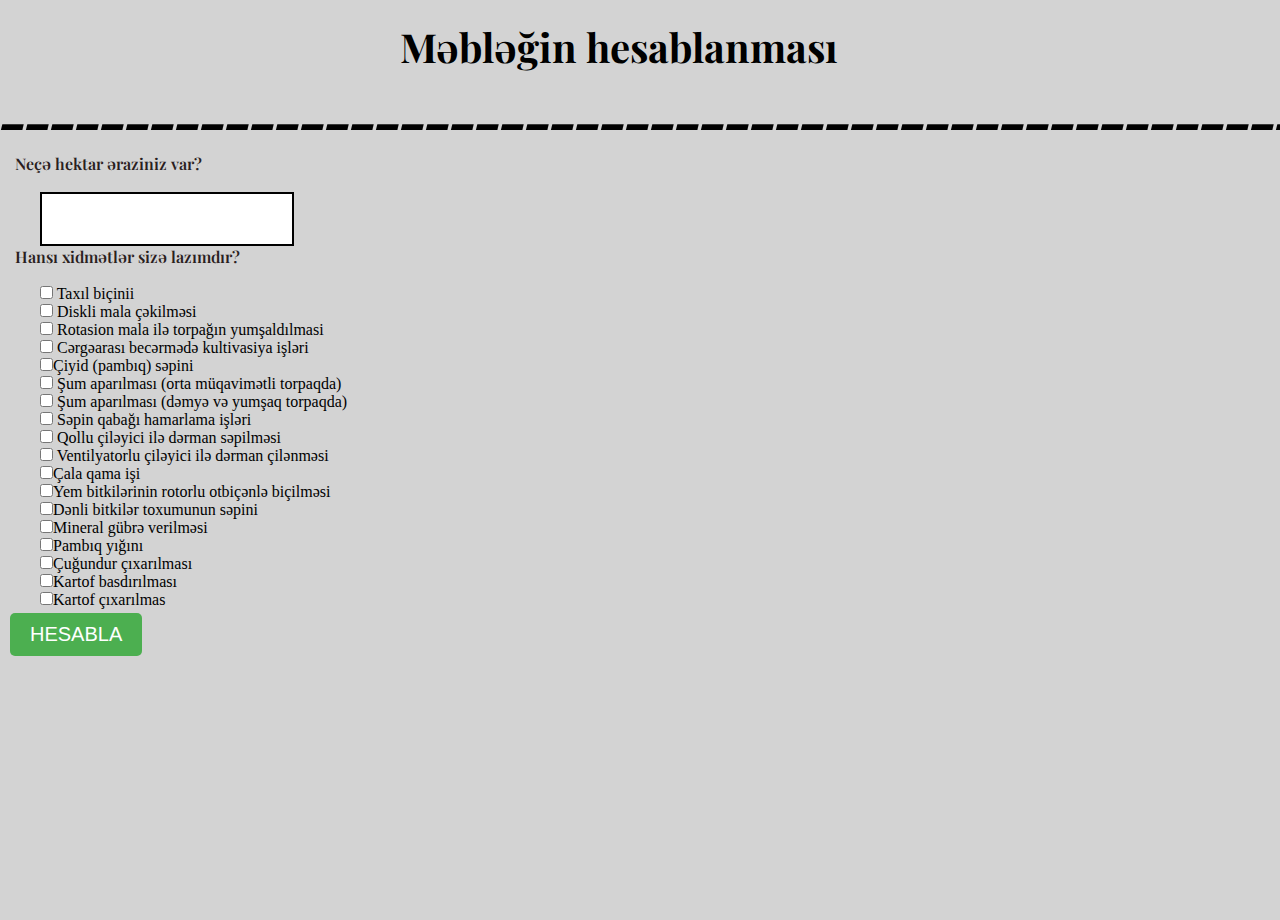
==== Hesabla.html @ d06090f1 "rough draft" ====
<!DOCTYPE html>
<html>

<head>

  <link rel="stylesheet" type="text/css" href="style.css"
  </head>
<body>

	<h3> Məbləğin hesablanması</h3>
  <h2>_____________________________________________________</h2>

<form >
  <p id="necehektar">Neçə hektar əraziniz var?</p><br>

  <input type ="text" name="sahe" id="hektar" value=" " class="i"><br>
  <p id="hansixidmet">Hansı xidmətlər sizə lazımdır?</p><br>

  <input type="checkbox" id="bicin" class="i" > Taxıl biçinii<br>
  <input type="checkbox" id="disklimala" class="i" > Diskli mala çəkilməsi<br>
  <input type="checkbox" id="rotasionmala" class="i" > Rotasion mala ilə torpağın yumşaldılmasi<br>
  <input type="checkbox" id="cergearasibecerme" class="i" > Cərgəarası becərmədə kultivasiya işləri<br>
  <input type="checkbox" id="pambiqsepini" class="i">Çiyid (pambıq) səpini<br>
  <input type="checkbox" id="ortashum" class="i"> Şum aparılması (orta müqavimətli torpaqda)<br>
  <input type="checkbox" id="yumshaqshum" class="i"> Şum aparılması (dəmyə və yumşaq torpaqda)<br>
  <input type="checkbox" id="sepinqabagi" class="i"> Səpin qabağı hamarlama işləri<br>
  <input type="checkbox" id="qollucileyici" class="i" > Qollu çiləyici ilə dərman səpilməsi<br>
  <input type="checkbox" id="vintlyatorlucileyici" class="i"> Ventilyatorlu çiləyici ilə dərman çilənməsi<br>
  <input type="checkbox" id="calaqazma" class="i">Çala qama işi<br>
  
  <input type="checkbox" id="rotorlu" class="i">Yem bitkilərinin rotorlu otbiçənlə biçilməsi<br>
  <input type="checkbox" id="denlitoxumsepini" class="i">Dənli bitkilər toxumunun səpini<br>

  <input type="checkbox" id="mineralgubre" class="i" >Mineral gübrə verilməsi<br>
  <input type="checkbox" id="pambiqyigini" class="i" >Pambıq yığını<br>
  <input type="checkbox" id="cugundurcixarilmasi" class="i" >Çuğundur çıxarılması<br>
  <input type="checkbox" id="kartofbasdirilmasi" class="i" >Kartof basdırılması<br>
  <input type="checkbox" id="kartofcixarilmasi" class="i" >Kartof çıxarılmas<br>




  <input type="submit" value="HESABLA" class="i" id="hesbut" onclick="hesablama(); return false;"> 

</form> 

<p id="mesaj"></p>


<script type="text/javascript">

	function hesablama(){

        var sahe=document.getElementById("hektar").value;
        var yekun=0;

     if(document.getElementById("bicin").checked){
        	yekun=yekun+sahe*30;

     }
     if(document.getElementById("disklimala").checked){
        	yekun=yekun+sahe*8;

     }
     if(document.getElementById("rotasionmala").checked){
        	yekun=yekun+sahe*16;

     }
     if(document.getElementById("cergearasibecerme").checked){
        	yekun=yekun+sahe*10;

     }
     if(document.getElementById("pambiqsepini").checked){
        	yekun=yekun+sahe*12;

     }
     if(document.getElementById("ortashum").checked){
        	yekun=yekun+sahe*25;

     }
     if(document.getElementById("yumshaqshum").checked){
        	yekun=yekun+sahe*24;

     }
     if(document.getElementById("sepinqabagi").checked){
        	yekun=yekun+sahe*7.5;

     }
     if(document.getElementById("qollucileyici").checked){
        	yekun=yekun+sahe*10;

     }
     if(document.getElementById("vintlyatorlucileyici").checked){
        	yekun=yekun+sahe*12;

     }
     if(document.getElementById("calaqazma").checked){
        	yekun=yekun+sahe*60;

     }
    
     if(document.getElementById("rotorlu").checked){
        	yekun=yekun+sahe*14;

     }
     if(document.getElementById("denlitoxumsepini").checked){
        	yekun=yekun+sahe*10;

     }
     if(document.getElementById("mineralgubre").checked){
        	yekun=yekun+sahe*8;

     }
     if(document.getElementById("pambiqyigini").checked){
        	yekun=yekun+sahe*60;

     }
     if(document.getElementById("cugundurcixarilmasi").checked){
        	yekun=yekun+sahe*60;

     }

     if(document.getElementById("kartofbasdirilmasi").checked){
        	yekun=yekun+sahe*50;

     }
     if(document.getElementById("kartofcixarilmasi").checked){
        	yekun=yekun+sahe*40;

     }
     


        document.getElementById("mesaj").innerHTML='Yekun məbləğ:  '+yekun+'  AZN';

		
	}

</script>
</body>
</html>
---- style.css ----
@import url('https://fonts.googleapis.com/css?family=Lobster');
@import url('https://fonts.googleapis.com/css?family=Lobster+Two'); 
@import url('https://fonts.googleapis.com/css?family=Playfair+Display');


*{
   padding: 0;
   margin: 0;
   border:0;

}
html,body{
    height: 100%;
    width: 100%;
    background: #d3d3d3;
    }









header{
    height: 98px;
    width:100%;

    margin: 50px;
    margin-left: 570px;

    
}

.button  {
    background-color: #4CAF50;
    border: none;
    color: white;
    padding: 25px 32px;
    text-align: center;
    text-decoration: none;
    display: inline-block;
    font-size: 30px;
    margin: 4px 29px;
    cursor: pointer;
    border-radius: 5px;
}
#hesab{

    width: 400px;
}
#body{

    margin-left: 200px;


}
.link{
    text-decoration: none;
    color:#fff;
}

.i{
    margin-left:40px;


}
#hektar{
    height: 50px;
    width: 250px;
    border:2px solid black;

}



h2{
    font-family: 'Lobster', sans-serif;
    font-size: 350%;
   
}

h3{
    font-family: 'Playfair Display', sans-serif;
    font-size: 250%;
    margin-left: 400px;
    margin-top: 20px;

   
}
p{    

    font-family: 'Playfair Display', sans-serif;

    padding: 20px;
    margin-left: 40px;
    color: #292020;
    font-weight: 600;
    

}
#necehektar{

    margin-left:15px;
    padding: 0;
    margin-top: 10px;
}
#hansixidmet{
    margin-left: 15px;
    padding: 0;
}
#hesbut{
    background-color: #4CAF50;
    border: none;
    color: white;
    padding: 10px 20px;
    text-align: center;
    text-decoration: none;
    display: inline-block;
    font-size: 20px;
    margin: 4px 10px;
    cursor: pointer;
    border-radius: 5px;
}
@media screen and (max-width: 768px){
    *{
   padding: 0;
   margin: 0;
   border:0;

     }



header{
    height: 30px;
    width:100%;

    margin: 50px;
    margin-left: 170px;

    
}
html,body{
    height: 60%;
    width: 100%;
    background: #d7ecfd;
    }

.button  {
    background-color: #4CAF50;
    border: none;
    color: white;
    padding: 10px 20px;
    text-align: center;
    text-decoration: none;
    display: inline-block;
    font-size: 20px;
    margin: 4px 15px;
    cursor: pointer;
    border-radius: 5px;
}
#hesab{

    width: 187px;
}
#body{

    margin-left: 100px;


}


h2{
    font-family: 'Lobster', sans-serif;
    font-size: 250%;



    
}
h3{
    font-family: 'Playfair Display', sans-serif;
    font-size: 150%;
    margin-left: 100px;
    margin-top: 20px;

   
}
p{    

    font-family: 'Playfair Display', sans-serif;

    padding: 15px;
    margin-left: 40px;
    color: #292020;
    font-weight: 600;
    

}

#necehektar{

    margin-left:10px;
    padding: 0;
    margin-top: 8px;
}
#hansixidmet{
    margin-left: 10px;
    padding: 0;
}
#hesbut{
    background-color: #4CAF50;
    border: none;
    color: white;
    padding: 7px 15px;
    text-align: center;
    text-decoration: none;
    display: inline-block;
    font-size: 15px;
    margin: 9px 130px;
    cursor: pointer;
    border-radius: 5px;


#hektar{
    height: 30px;
    width: 100px;
    border:2px solid black;

}
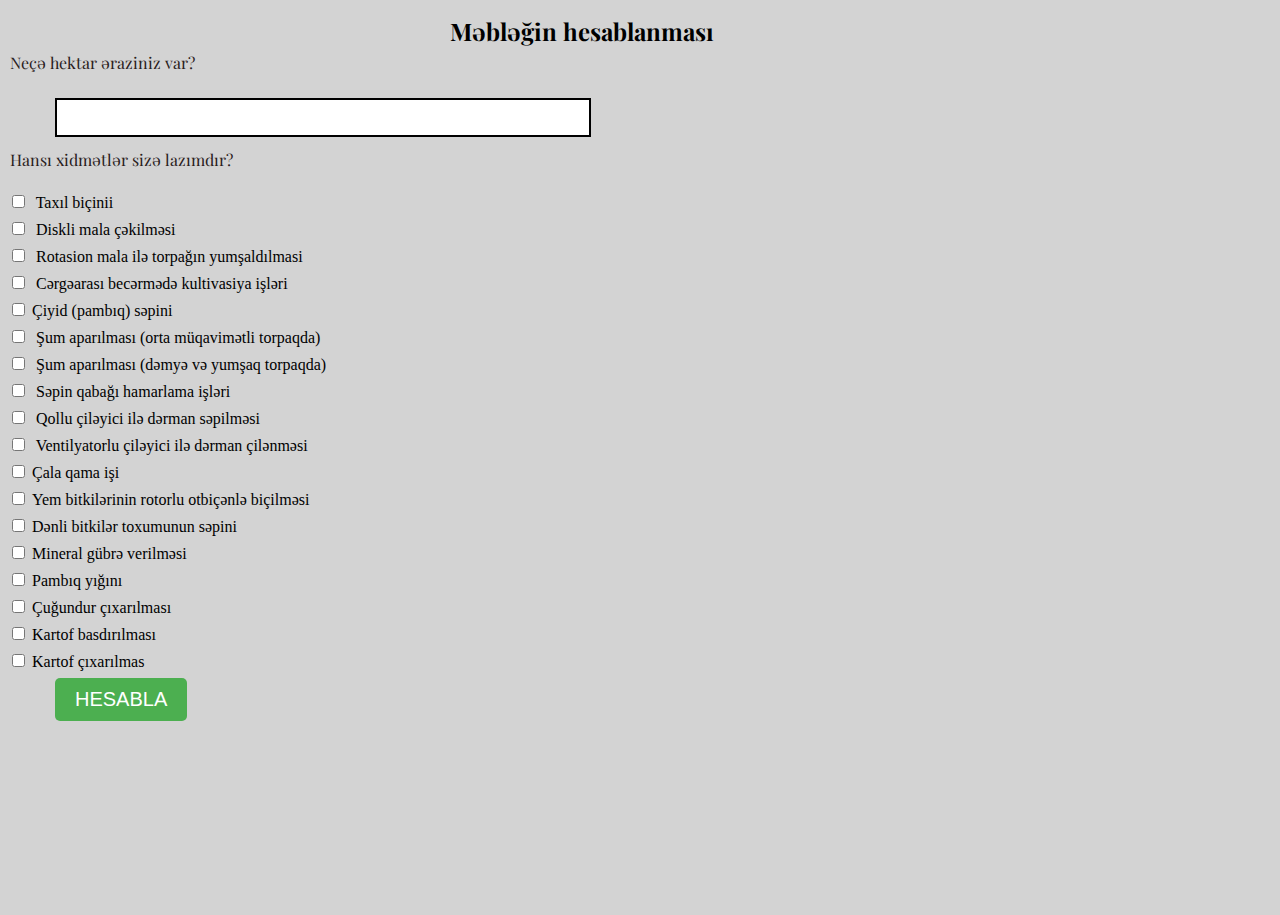
==== commit f6e0b4af: "better css code" ====
--- a/Hesabla.html
+++ b/Hesabla.html
@@ -3,14 +3,14 @@
 
 <head>
 
-  <link rel="stylesheet" type="text/css" href="style.css"
+  <link rel="stylesheet" type="text/css" href="style.css">
   </head>
 <body>
 
-	<h3> Məbləğin hesablanması</h3>
-  <h2>_____________________________________________________</h2>
+	<h3 id="hesablaheader"> Məbləğin hesablanması </h3>
+  
 
-<form >
+<form id="hesablaform">
   <p id="necehektar">Neçə hektar əraziniz var?</p><br>
 
   <input type ="text" name="sahe" id="hektar" value=" " class="i"><br>
@@ -40,7 +40,7 @@
 
 
 
-  <input type="submit" value="HESABLA" class="i" id="hesbut" onclick="hesablama(); return false;"> 
+  <input type="submit" value="HESABLA" class="i" id="hesablabutton" onclick="hesablama(); return false;"> 
 
 </form> 
 
--- a/style.css
+++ b/style.css
@@ -1,3 +1,4 @@
+
 @import url('https://fonts.googleapis.com/css?family=Lobster');
 @import url('https://fonts.googleapis.com/css?family=Lobster+Two'); 
 @import url('https://fonts.googleapis.com/css?family=Playfair+Display');
@@ -13,104 +14,111 @@
     height: 100%;
     width: 100%;
     background: #d3d3d3;
+
     }
 
-
-
-
-
-
-
-
-
 header{
-    height: 98px;
+    height: 50px;
     width:100%;
 
-    margin: 50px;
-    margin-left: 570px;
-
-    
-}
-
+   
+  
+}
+
+
+h2{
+    font-family: 'Lobster', sans-serif;
+    font-size: 350%;
+   
+   
+}
+
+h3{
+    font-family: 'Playfair Display', sans-serif;
+    font-size: 150%;
+    
+
+   
+}
+p{    
+
+    font-family: 'Playfair Display', sans-serif;
+    color: #292020;
+    
+    
+
+}
+
+
+#logo{
+  
+   margin-left: 550px;
+   padding-top: 30px;
+   
+}
+.container{
+  margin-left: 250px;
+  margin-top: 250px;
+}
 .button  {
     background-color: #4CAF50;
-    border: none;
-    color: white;
-    padding: 25px 32px;
+    
+    padding: 20px 15px;
     text-align: center;
-    text-decoration: none;
     display: inline-block;
-    font-size: 30px;
-    margin: 4px 29px;
+    font-size: 20px;
+    margin: 4px 20px;
     cursor: pointer;
-    border-radius: 5px;
-}
-#hesab{
-
-    width: 400px;
-}
-#body{
-
-    margin-left: 200px;
-
+    border-radius: 10px;
+    width: 250px;
 
 }
 .link{
     text-decoration: none;
     color:#fff;
 }
-
+#siyahiheader{
+  margin-left: 450px;
+}
+#xidmetelementleri{
+padding:10px; 
+font-size: 150%;
+border-style: solid;
+border-bottom: thin  solid black;
+
+
+}
+#hesablaheader{
+  margin-left: 450px;
+  margin-top: 15px;
+}
+#hesablaform{
+  padding:5px;
+}
+#necehektar{
+  margin-left: 5px;
+}
+#hektar{
+
+  margin-left: 50px;
+  
+  width: 40%;
+  font-size: 10px;
+  padding: 12px;
+  border: 2px solid black;
+
+}
+#hansixidmet{
+  margin-left: 5px;
+  width: 100%;
+  margin-top: 5px;
+
+}
 .i{
-    margin-left:40px;
-
-
-}
-#hektar{
-    height: 50px;
-    width: 250px;
-    border:2px solid black;
-
-}
-
-
-
-h2{
-    font-family: 'Lobster', sans-serif;
-    font-size: 350%;
-   
-}
-
-h3{
-    font-family: 'Playfair Display', sans-serif;
-    font-size: 250%;
-    margin-left: 400px;
-    margin-top: 20px;
-
-   
-}
-p{    
-
-    font-family: 'Playfair Display', sans-serif;
-
-    padding: 20px;
-    margin-left: 40px;
-    color: #292020;
-    font-weight: 600;
-    
-
-}
-#necehektar{
-
-    margin-left:15px;
-    padding: 0;
-    margin-top: 10px;
-}
-#hansixidmet{
-    margin-left: 15px;
-    padding: 0;
-}
-#hesbut{
+  margin: 7px;
+ 
+}
+#hesablabutton{
     background-color: #4CAF50;
     border: none;
     color: white;
@@ -119,115 +127,111 @@
     text-decoration: none;
     display: inline-block;
     font-size: 20px;
-    margin: 4px 10px;
+    margin: 4px 50px;
     cursor: pointer;
     border-radius: 5px;
 }
+
+
+#myInput {
+  margin: 10px;
+  background-position: 10px 12px;
+  
+  width: 60%;
+  font-size: 10px;
+  padding: 10px 15px 10px 30px;
+  border: 2px solid black;
+  
+}
+#toxumelementleri{
+padding:10px; 
+font-size: 90%;
+border-style: solid;
+border-bottom: thin  solid black;
+width: 100%;
+
+}
+
+
+ 
+
+
+       
+
+    
+
+
+
 @media screen and (max-width: 768px){
     *{
    padding: 0;
    margin: 0;
    border:0;
 
-     }
-
-
-
-header{
-    height: 30px;
-    width:100%;
-
-    margin: 50px;
-    margin-left: 170px;
-
-    
-}
-html,body{
-    height: 60%;
-    width: 100%;
-    background: #d7ecfd;
-    }
-
+}
+
+
+
+h2{
+    font-family: 'Lobster', sans-serif;
+    font-size: 150%;
+   
+}
+
+h3{
+    font-family: 'Playfair Display', sans-serif;
+    font-size: 100%;
+    
+
+   
+}
+p{    
+
+    font-family: 'Playfair Display', sans-serif;
+    color: #292020;
+
+}
+
+#logo{
+  
+   padding-top: 30px;
+   margin-left: 100px;
+   
+}
+
+.container{
+  margin-left: 0px;
+  margin-top: 100px;
+}
 .button  {
     background-color: #4CAF50;
-    border: none;
-    color: white;
-    padding: 10px 20px;
-    text-align: center;
-    text-decoration: none;
-    display: inline-block;
-    font-size: 20px;
-    margin: 4px 15px;
-    cursor: pointer;
-    border-radius: 5px;
-}
-#hesab{
-
-    width: 187px;
-}
-#body{
-
-    margin-left: 100px;
-
-
-}
-
-
-h2{
-    font-family: 'Lobster', sans-serif;
-    font-size: 250%;
-
-
-
-    
-}
-h3{
-    font-family: 'Playfair Display', sans-serif;
-    font-size: 150%;
-    margin-left: 100px;
-    margin-top: 20px;
-
-   
-}
-p{    
-
-    font-family: 'Playfair Display', sans-serif;
-
-    padding: 15px;
-    margin-left: 40px;
-    color: #292020;
-    font-weight: 600;
-    
-
-}
-
-#necehektar{
-
-    margin-left:10px;
-    padding: 0;
-    margin-top: 8px;
-}
-#hansixidmet{
-    margin-left: 10px;
-    padding: 0;
-}
-#hesbut{
-    background-color: #4CAF50;
-    border: none;
-    color: white;
-    padding: 7px 15px;
-    text-align: center;
-    text-decoration: none;
-    display: inline-block;
+    
+    padding: 20px 15px;
+   
     font-size: 15px;
-    margin: 9px 130px;
-    cursor: pointer;
-    border-radius: 5px;
-
-
-#hektar{
-    height: 30px;
-    width: 100px;
-    border:2px solid black;
-
-}+   
+   
+
+}
+#siyahiheader{
+  margin-left: 10px;
+  width: 100%;
+  font-weight: 600;
+  margin-top:30px;
+  margin-bottom: 20px;
+}
+#xidmetelementleri{
+padding:10px; 
+font-size: 90%;
+border-style: solid;
+border-bottom: thin  solid black;
+width: 100%;
+
+
+}
+#hesablaheader{
+  margin-left: 60px;   
+  margin-top: 15px;
+}
+
+
